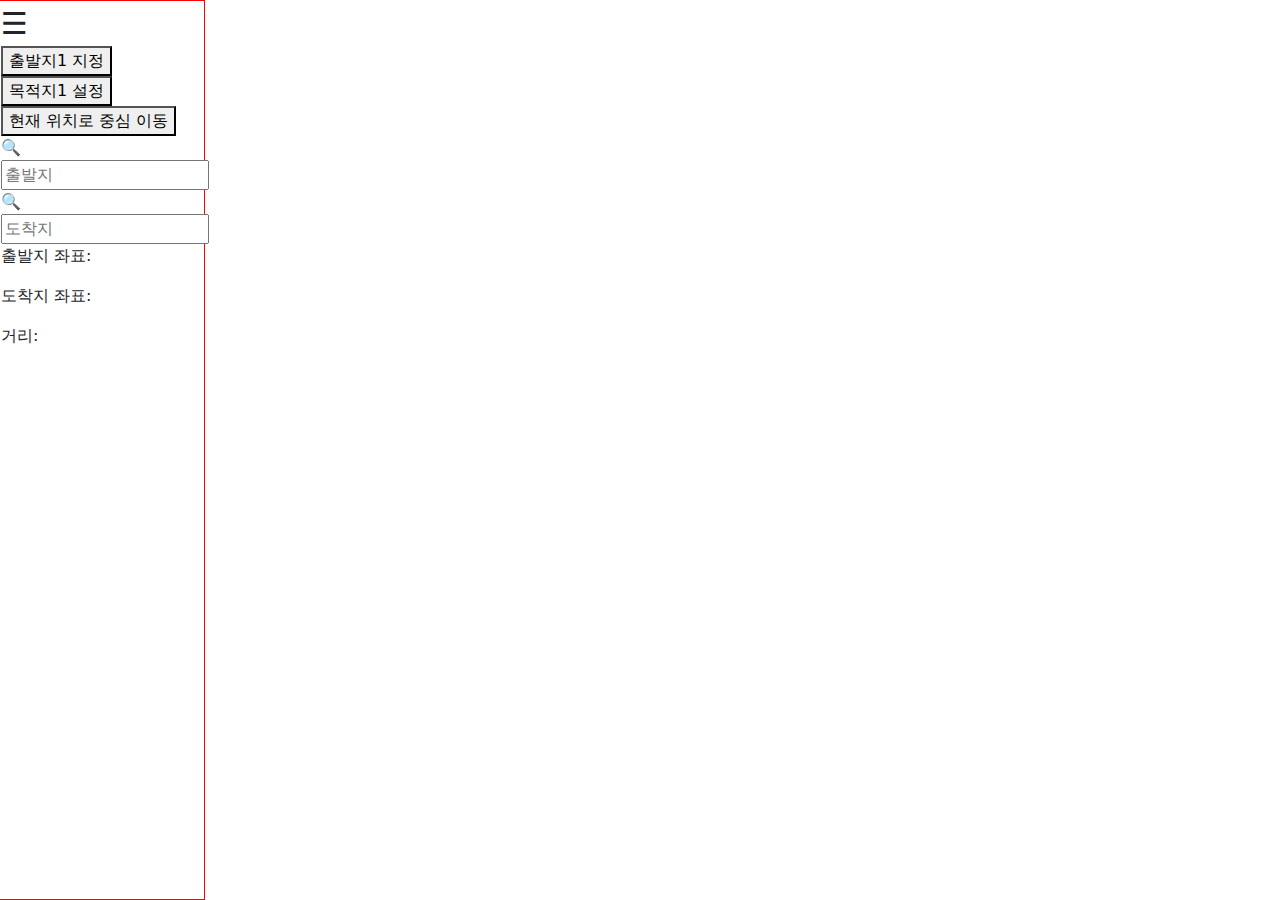
==== result.html @ 860ff616 "update" ====
<!DOCTYPE html>
<html lang="en">

<head>
    <meta charset="UTF-8">
    <meta name="viewport" content="width=device-width, initial-scale=1.0">
    <title>Document</title>
    <link rel="stylesheet" href="style.css">
    <link href="https://cdn.jsdelivr.net/npm/bootstrap@5.3.3/dist/css/bootstrap.min.css" rel="stylesheet" integrity="sha384-QWTKZyjpPEjISv5WaRU9OFeRpok6YctnYmDr5pNlyT2bRjXh0JMhjY6hW+ALEwIH" crossorigin="anonymous">

</head>
<body>
    <section class="mainContainer">
        <div class="row mainInner">
            <div class="col-lg-2 sideNav">
                <span class="openNav" onclick="openNav()">&#9776;</span>
                <!-- <button id="changeCenterButton">지도 중심좌표 이동시키기</button> -->
                <div class="buttons">
                    <!-- <button onclick="setPoint({ lat: 33.452613, lng: 126.570888 }, 'startPoint')">출발지1 지정</button>
                    <button onclick="setPoint({ lat: 33.45058, lng: 126.574942 }, 'endPoint')">목적지1 설정</button> -->
                    <button id="startPointButton">출발지1 지정</button>
                    <button id="endPointButton">목적지1 설정</button>
                    <button id="changeCenterButton">현재 위치로 중심 이동</button>
                    <div id="clickLatlng"></div>
                    <div id="between-distance"></div>

                    <div class="search-container">
                        <span class="search-icon" onclick="toggleSearch()">🔍</span>
                        <input type="text" id="search-start" placeholder="출발지" onkeypress="handleSearch(event)">
                        <span class="search-icon" onclick="onOffSearch()">🔍</span>
                        <input type="text" id="search-end" placeholder="도착지" onkeypress="searchHandle(event)">
                    </div>
                    <div id="coordinates" class="coordinates">
                        <p id="start-coords">출발지 좌표: </p>
                        <p id="end-coords">도착지 좌표: </p>
                        <p id="distance">거리: </p>
                    </div>
                </div>
            </div>
            <div class="col-lg-10" id="map">
               
            </div>
        </div>
    </section>

    <div id="mainSidenav" class="sidenav">
        <a href="javascript:void(0)" class="closebtn" onclick="closeNav()">&times;</a>
        <a href="#">공지사항</a>
        <a href="#">이벤트</a>
        <a href="#">즐겨찾기</a>
        <a href="#">신규장소 등록</a>
        <a href="#">고객센터</a>
        
    <div class="dropdown_main">
        <!-- 드롭다운 메뉴바 -->
        <a class="dropdown_bar">설정
            <svg class="drop_icon1" xmlns="http://www.w3.org/2000/svg" width="16" height="16" fill="currentColor" class="bi bi-caret-down-fill" viewBox="0 0 16 16">
                <path d="M7.247 11.14 2.451 5.658C1.885 5.013 2.345 4 3.204 4h9.592a1 1 0 0 1 .753 1.659l-4.796 5.48a1 1 0 0 1-1.506 0z"/>
            </svg>
            <svg class="drop_icon2" xmlns="http://www.w3.org/2000/svg" width="16" height="16" fill="currentColor" class="bi bi-caret-up-fill" viewBox="0 0 16 16">
                <path d="m7.247 4.86-4.796 5.481c-.566.647-.106 1.659.753 1.659h9.592a1 1 0 0 0 .753-1.659l-4.796-5.48a1 1 0 0 0-1.506 0z"/>
            </svg>
        </ㅁ>
    
        <!-- 드롭다운 시 보여질 태그 -->
        <div class="dropdown_content">
            <a href="#"><div>· 하위 링크 1</div></a>
            <a href="#"><div>· 하위 링크 2</div></a>
            <a href="#"><div>· 하위 링크 3</div></a>
        </div>
    </div>

    </div>
    <div class="overlay"></div>

    <script src="apikey.js"></script>
    <script type="text/javascript" src="//dapi.kakao.com/v2/maps/sdk.js?appkey=09dd7c8905925daabacd70380aa9a3b2&libraries=services"></script>
    <script src="https://cdn.jsdelivr.net/npm/bootstrap@5.3.3/dist/js/bootstrap.bundle.min.js" integrity="sha384-YvpcrYf0tY3lHB60NNkmXc5s9fDVZLESaAA55NDzOxhy9GkcIdslK1eN7N6jIeHz" crossorigin="anonymous"></script>
    <script src="result.js"></script>
</body>

</html>
---- style.css ----
body{
    margin: 0;
}

.sideNav{
    border: 1px solid red;
}

.mainContainer{
    height: 100vh;
}

.mainInner{
    height: 100%;
}

/* 사이드 메뉴 */
.sidenav {
    height: 100%;
    width: 0;
    position: fixed;
    z-index: 999; /* overlay보다 높은 값으로 설정 */
    top: 0;
    left: 0;
    background-color: #111;
    overflow-x: hidden;
    transition: 0.5s;
    padding-top: 60px;
}
  
.sidenav a {
    padding: 8px 8px 8px 32px;
    text-decoration: none;
    font-size: 25px;
    color: #818181;
    display: block;
    transition: 0.3s;
}
  
.sidenav a:hover {
    color: #f1f1f1;
}
  
.sidenav .closebtn {
    position: absolute;
    top: 0;
    right: 25px;
    font-size: 36px;
    margin-left: 50px;
}

.openNav{
    font-size: 30px;
    cursor: pointer;
}

/* 드롭다운 */
.dropdown_main {
    position: relative;
    display: inline-block;
    user-select: none;
}

.dropdown_bar {
    display: inline-flex;
    align-items: center;
    cursor: pointer;
    font-size: 20px;
    font-weight: bold;
}

.dropdown_bar svg {
    vertical-align: middle;
    margin-left: 5px;
}

.dropdown_content {
    position: absolute;
    display: none;
    margin-top: 5px;
    width: 157px;
    animation: fade-in 1s ease;
}

.dropdown_content a {
    text-align: left;
    color: #ffffff;
    padding: 0.5rem;
    text-decoration: none;
    display: block;
    font-size: 16px;
}

.drop_icon2 {
    display: none;
}

@keyframes fade-in {
    from {
        opacity: 0;
    }
    to {
        opacity: 1;
    }
}

.overlay {
    position: fixed;
    width: 100%;
    height: 100%;
    background: rgba(0, 0, 0, 0.7);
    z-index: 998;
    display: none;
    top: 0px;
}
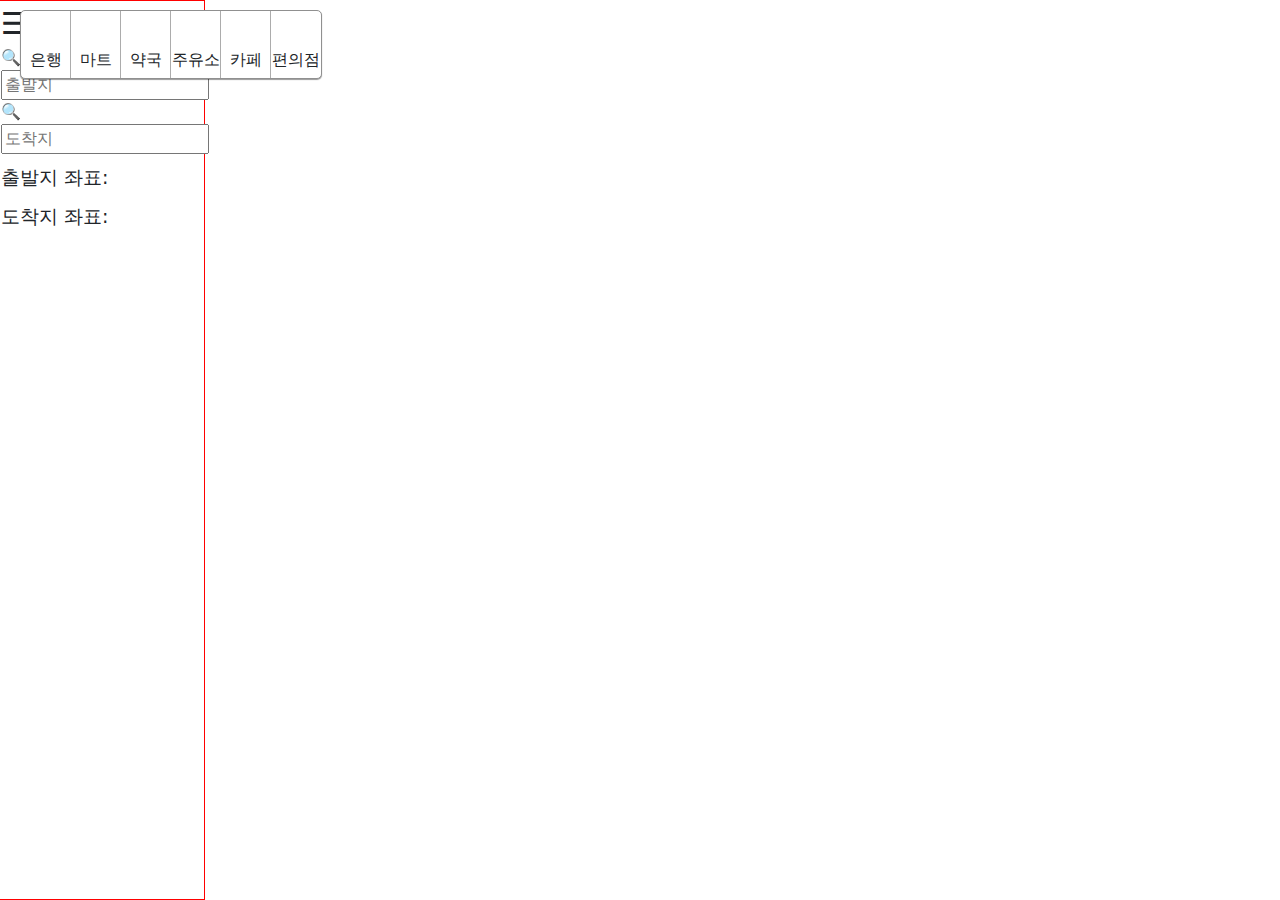
==== commit 0eead11c: "test" ====
--- a/result.html
+++ b/result.html
@@ -5,25 +5,18 @@
     <meta charset="UTF-8">
     <meta name="viewport" content="width=device-width, initial-scale=1.0">
     <title>Document</title>
+    <link rel="stylesheet"href="https://cdnjs.cloudflare.com/ajax/libs/font-awesome/5.15.3/css/all.min.css"/>
+    <link href="https://cdn.jsdelivr.net/npm/bootstrap@5.3.3/dist/css/bootstrap.min.css" rel="stylesheet" integrity="sha384-QWTKZyjpPEjISv5WaRU9OFeRpok6YctnYmDr5pNlyT2bRjXh0JMhjY6hW+ALEwIH" crossorigin="anonymous">
     <link rel="stylesheet" href="style.css">
-    <link href="https://cdn.jsdelivr.net/npm/bootstrap@5.3.3/dist/css/bootstrap.min.css" rel="stylesheet" integrity="sha384-QWTKZyjpPEjISv5WaRU9OFeRpok6YctnYmDr5pNlyT2bRjXh0JMhjY6hW+ALEwIH" crossorigin="anonymous">
-
 </head>
 <body>
     <section class="mainContainer">
         <div class="row mainInner">
             <div class="col-lg-2 sideNav">
                 <span class="openNav" onclick="openNav()">&#9776;</span>
-                <!-- <button id="changeCenterButton">지도 중심좌표 이동시키기</button> -->
                 <div class="buttons">
-                    <!-- <button onclick="setPoint({ lat: 33.452613, lng: 126.570888 }, 'startPoint')">출발지1 지정</button>
-                    <button onclick="setPoint({ lat: 33.45058, lng: 126.574942 }, 'endPoint')">목적지1 설정</button> -->
-                    <button id="startPointButton">출발지1 지정</button>
-                    <button id="endPointButton">목적지1 설정</button>
-                    <button id="changeCenterButton">현재 위치로 중심 이동</button>
                     <div id="clickLatlng"></div>
                     <div id="between-distance"></div>
-
                     <div class="search-container">
                         <span class="search-icon" onclick="toggleSearch()">🔍</span>
                         <input type="text" id="search-start" placeholder="출발지" onkeypress="handleSearch(event)">
@@ -33,12 +26,38 @@
                     <div id="coordinates" class="coordinates">
                         <p id="start-coords">출발지 좌표: </p>
                         <p id="end-coords">도착지 좌표: </p>
-                        <p id="distance">거리: </p>
                     </div>
                 </div>
             </div>
             <div class="col-lg-10" id="map">
-               
+                <div>
+                    <ul id="category">
+                      <li id="BK9" data-order="0">
+                        <span class="category_bg bank"></span>
+                        은행
+                      </li>
+                      <li id="MT1" data-order="1">
+                        <span class="category_bg mart"></span>
+                        마트
+                      </li>
+                      <li id="PM9" data-order="2">
+                        <span class="category_bg pharmacy"></span>
+                        약국
+                      </li>
+                      <li id="OL7" data-order="3">
+                        <span class="category_bg oil"></span>
+                        주유소
+                      </li>
+                      <li id="CE7" data-order="4">
+                        <span class="category_bg cafe"></span>
+                        카페
+                      </li>
+                      <li id="CS2" data-order="5">
+                        <span class="category_bg store"></span>
+                        편의점
+                      </li>
+                    </ul>
+                  </div>
             </div>
         </div>
     </section>
@@ -77,6 +96,11 @@
     <script type="text/javascript" src="//dapi.kakao.com/v2/maps/sdk.js?appkey=09dd7c8905925daabacd70380aa9a3b2&libraries=services"></script>
     <script src="https://cdn.jsdelivr.net/npm/bootstrap@5.3.3/dist/js/bootstrap.bundle.min.js" integrity="sha384-YvpcrYf0tY3lHB60NNkmXc5s9fDVZLESaAA55NDzOxhy9GkcIdslK1eN7N6jIeHz" crossorigin="anonymous"></script>
     <script src="result.js"></script>
+    <script>
+        kakao.maps.load(() => {
+          initMap();
+        });
+      </script>
 </body>
 
 </html>--- a/style.css
+++ b/style.css
@@ -1,5 +1,54 @@
-body{
-    margin: 0;
+.weatherContainer {
+  font-family: Arial, sans-serif;
+  background-color: #f0f0f0;
+  margin: 0;
+  padding: 20px;
+  display: flex;
+  flex-direction: column;
+  align-items: center;
+}
+
+h1 {
+  color: #333;
+}
+
+#search-form {
+  margin-bottom: 20px;
+}
+
+#search-form input {
+  padding: 10px;
+  font-size: 1em;
+  border: 1px solid #ccc;
+  border-radius: 4px;
+}
+
+#search-form button {
+  padding: 10px 15px;
+  font-size: 1em;
+  border: none;
+  border-radius: 4px;
+  background-color: #007bff;
+  color: white;
+  cursor: pointer;
+}
+
+#search-form button:hover {
+  background-color: #0056b3;
+}
+
+#weather {
+  background-color: #fff;
+  padding: 20px;
+  border-radius: 8px;
+  box-shadow: 0 0 10px rgba(0, 0, 0, 0.1);
+  text-align: center;
+  margin-top: 100px;
+}
+
+p {
+  margin: 10px 0;
+  font-size: 1.2em;
 }
 
 .sideNav{
@@ -113,3 +162,159 @@
     display: none;
     top: 0px;
 }
+
+/* 카테고리 */
+#category {
+    position: absolute;
+    top: 10px;
+    left: 20px;
+    border-radius: 5px;
+    border: 1px solid #909090;
+    box-shadow: 0 1px 1px rgba(0, 0, 0, 0.4);
+    background: #fff;
+    overflow: hidden;
+    z-index: 2;
+    display: flex;
+    padding: 0;
+  }
+  
+  #category li {
+    list-style: none;
+    width: 50px;
+    border-right: 1px solid #acacac;
+    padding: 6px 0;
+    text-align: center;
+    cursor: pointer;
+  }
+  
+  #category li:first-child {
+    margin-left: 0;
+  }
+  
+  #category li.on {
+    background: rgb(221, 219, 219);
+  }
+  
+  #category li:hover {
+    background: #ffe6e6;
+    border-left: 1px solid #acacac;
+    margin-left: -1px;
+  }
+  
+  #category li:last-child{
+    margin-right: 0;
+    border-right: 0;
+  }
+  
+  #category li span {
+    display: block;
+    margin: 0 auto 3px;
+    width: 27px;
+    height: 28px;
+  }
+  
+  #category li .category_bg {
+    background: url(https://t1.daumcdn.net/localimg/localimages/07/mapapidoc/places_category.png) no-repeat;
+  }
+  
+  #category li .bank {
+    background-position: -10px 0;
+  }
+  
+  #category li .mart {
+    background-position: -10px -36px;
+  }
+  
+  #category li .pharmacy {
+    background-position: -10px -72px;
+  }
+  
+  #category li .oil {
+    background-position: -10px -108px;
+  }
+  
+  #category li .cafe {
+    background-position: -10px -144px;
+  }
+  
+  #category li .store {
+    background-position: -10px -180px;
+  }
+  
+  #category li.on .category_bg {
+    background-position-x: -46px;
+  }
+  
+  .placeinfo_wrap {
+    position: absolute;
+    bottom: 28px;
+    left: -150px;
+    width: 300px;
+  }
+  
+  .placeinfo {
+    position: relative;
+    width: 100%;
+    border-radius: 6px;
+    border: 1px solid #ccc;
+    border-bottom: 2px solid #ddd;
+    padding-bottom: 10px;
+    background: #fff;
+  }
+  
+  .placeinfo:nth-of-type(n) {
+    border: 0;
+    box-shadow: 0px 1px 2px #888;
+  }
+  
+  .placeinfo_wrap .after {
+    content: '';
+    position: relative;
+    margin-left: -12px;
+    left: 50%;
+    width: 22px;
+    height: 12px;
+    background: url('https://t1.daumcdn.net/localimg/localimages/07/mapapidoc/vertex_white.png')
+  }
+  
+  .placeinfo a,
+  .placeinfo a:hover,
+  .placeinfo a:active {
+    color: #fff;
+    text-decoration: none;
+  }
+  
+  .placeinfo a,
+  .placeinfo span {
+    display: block;
+    text-overflow: ellipsis;
+    overflow: hidden;
+    white-space: nowrap;
+  }
+  
+  .placeinfo span {
+    margin: 5px 5px 0 5px;
+    cursor: default;
+    font-size: 13px;
+  }
+  
+  .placeinfo .title {
+    font-weight: bold;
+    font-size: 14px;
+    border-radius: 6px 6px 0 0;
+    margin: -1px -1px 0 -1px;
+    padding: 10px;
+    color: #fff;
+    background: #d95050;
+    background: #d95050 url(https://t1.daumcdn.net/localimg/localimages/07/mapapidoc/arrow_white.png) no-repeat right 14px center;
+  }
+  
+  .placeinfo .tel {
+    color: #0f7833;
+  }
+  
+  .placeinfo .jibun {
+    color: #999;
+    font-size: 11px;
+    margin-top: 0;
+  }